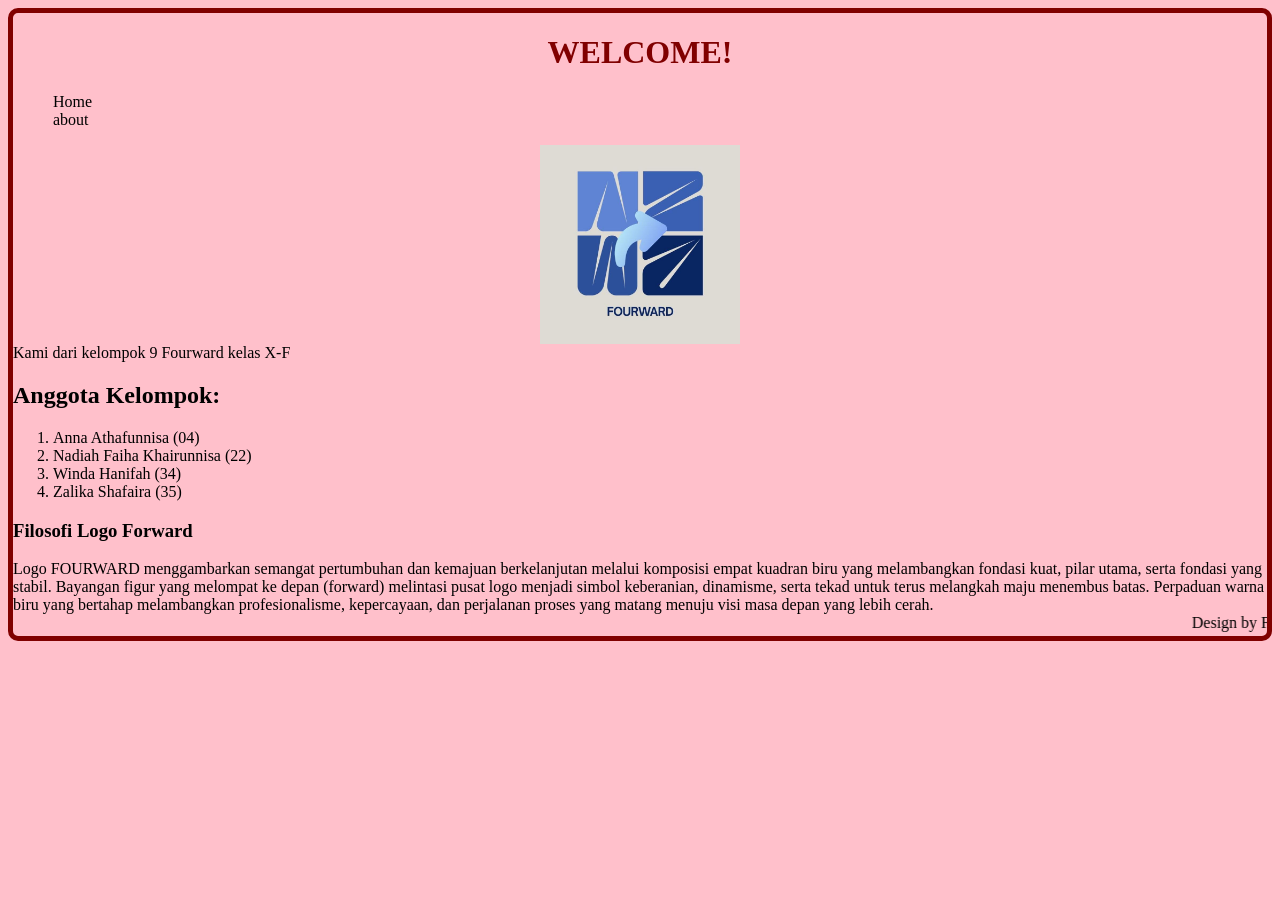
==== index.html @ 8d7ce0bc "Update index.html" ====
<!DOCTYPE html>
<html lang="en">
  <head>
    <meta charset="UTF-8">
    <link rel="stylesheet" href="./style.css">
    <meta name="viewport" content="width=device-width, initial-scale=1.0">
    <title>Pen</title>
  </head>
  <body>
    <h1>WELCOME!</h1>
    <ul>
      <li>Home</li>
      <li>about</li>
    </ul>
    
    <img src="FOURWARD 9.jpg" alt="Foto profile" width="200">
    <p1> Kami dari kelompok 9 Fourward kelas X-F </p1>
    <h2> 
      Anggota Kelompok:
    </h2>
    <ol>
      <li>Anna Athafunnisa (04)</li>
      <li>Nadiah Faiha Khairunnisa (22)</li>
      <li>Winda Hanifah (34)</li>
      <li>Zalika Shafaira (35)</li>
    </ol>
    <h3>
      Filosofi Logo Forward 
    </h3>
    <p2>
     Logo FOURWARD menggambarkan semangat pertumbuhan dan kemajuan berkelanjutan melalui komposisi empat kuadran biru yang melambangkan fondasi kuat, pilar utama, serta fondasi yang stabil. 
     Bayangan figur yang melompat ke depan (forward) melintasi pusat logo menjadi simbol keberanian, dinamisme, serta tekad untuk terus melangkah maju menembus batas. 
     Perpaduan warna biru yang bertahap melambangkan profesionalisme, kepercayaan, dan perjalanan proses yang matang menuju visi masa depan yang lebih cerah. 
    </p2>
  
    <marquee> Design by Fourward </marquee>
    
 
  </body>
</html>
---- style.css ----
html::before {
  position: fixed;
  inset: 0;
  z-index: -1;
  margin: auto;
  width: fit-content;
  height: fit-content;
  font-family: monospace;
  opacity: 0.6;
  background: rebeccapurple;
  color: white;
  padding: 4px 8px;
  border-radius: 4px;
}
    h1{text-align:center;color:maroon;font-fomily:times new roman;font-weight:bold
      }
p {font-size:15;color:white 
  }
body {background-color: pink;border:5px solid maroon;border-radius:10px
     }
ul {list-style-type:none;
   }
img{
  display: block;
  margin: 0px auto;
}
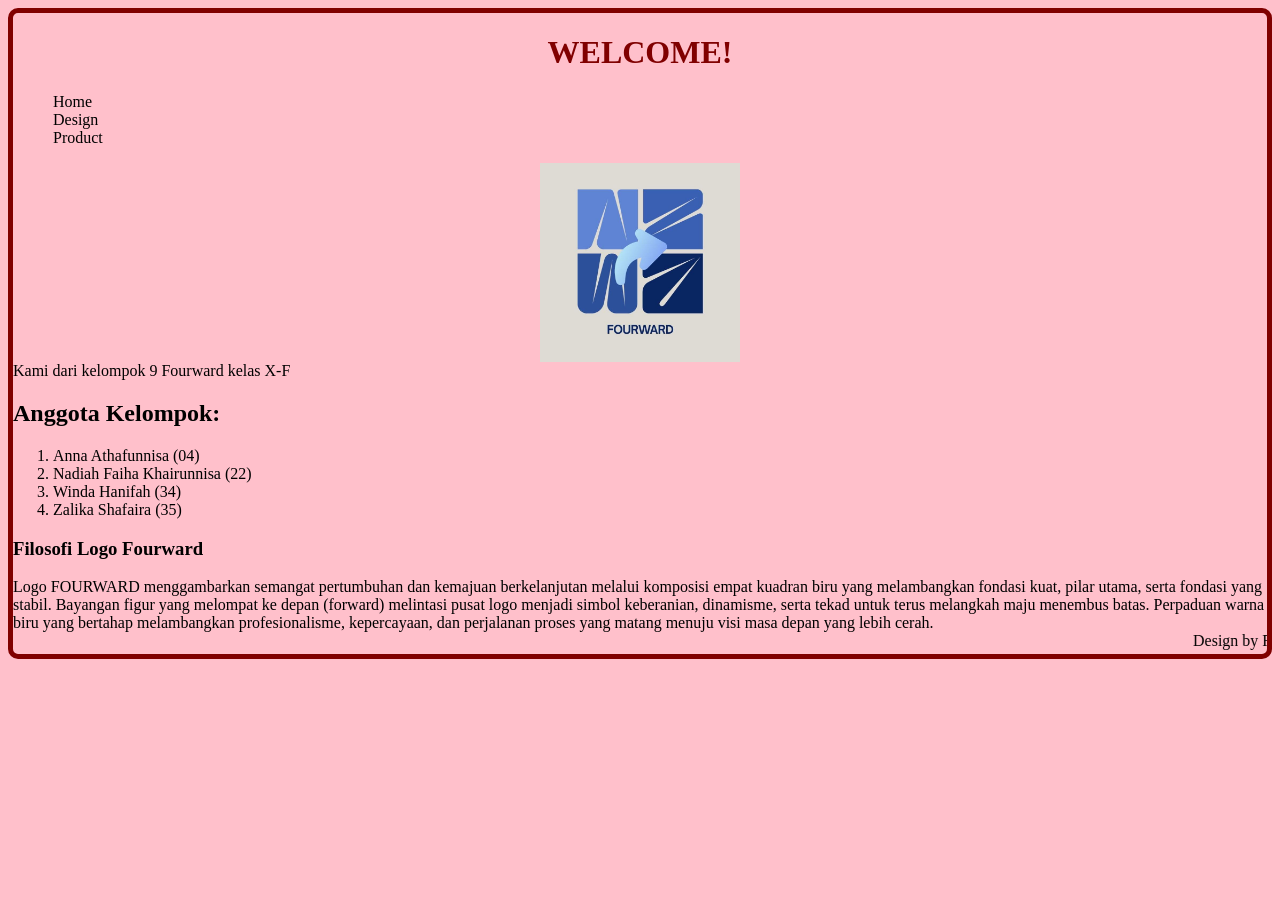
==== commit 47bf559f: "Update index.html" ====
--- a/index.html
+++ b/index.html
@@ -10,10 +10,12 @@
     <h1>WELCOME!</h1>
     <ul>
       <li>Home</li>
-      <li>about</li>
+      <li>Design</li>
+      <li>Product</li>
     </ul>
     
     <img src="FOURWARD 9.jpg" alt="Foto profile" width="200">
+    
     <p1> Kami dari kelompok 9 Fourward kelas X-F </p1>
     <h2> 
       Anggota Kelompok:
@@ -25,7 +27,7 @@
       <li>Zalika Shafaira (35)</li>
     </ol>
     <h3>
-      Filosofi Logo Forward 
+      Filosofi Logo Fourward 
     </h3>
     <p2>
      Logo FOURWARD menggambarkan semangat pertumbuhan dan kemajuan berkelanjutan melalui komposisi empat kuadran biru yang melambangkan fondasi kuat, pilar utama, serta fondasi yang stabil. 
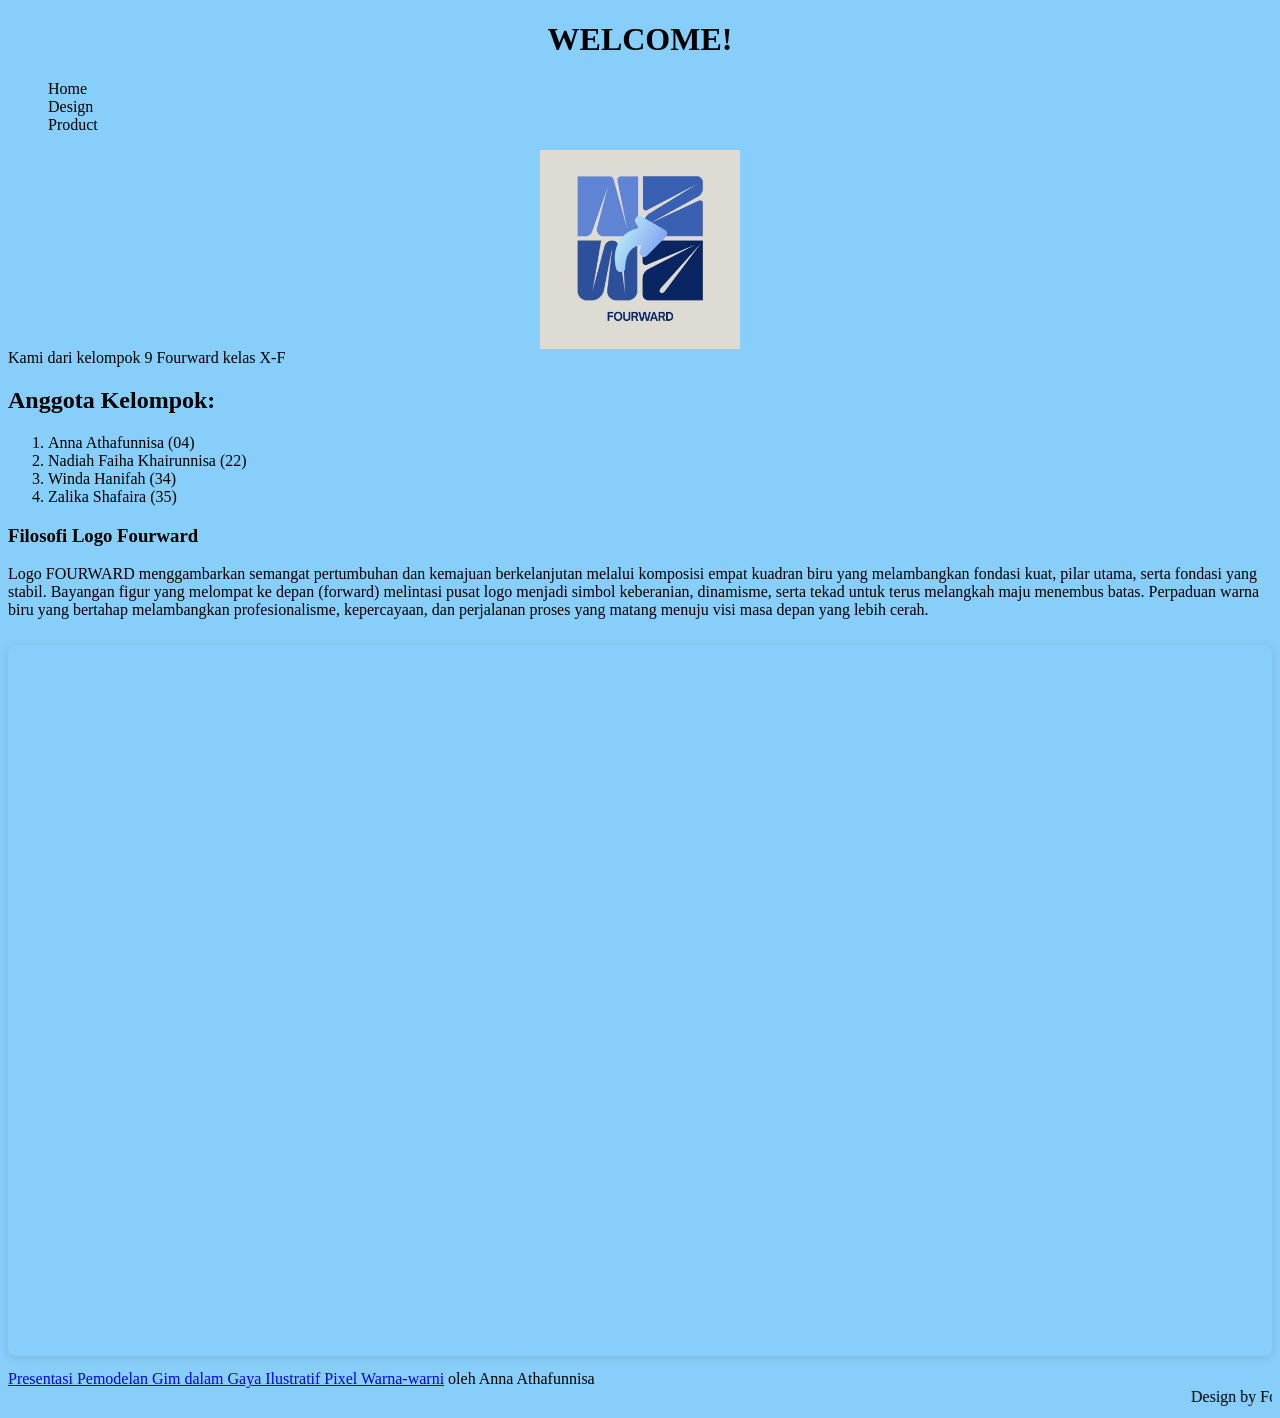
==== commit 4b8c7562: "Update index.html" ====
--- a/index.html
+++ b/index.html
@@ -34,7 +34,14 @@
      Bayangan figur yang melompat ke depan (forward) melintasi pusat logo menjadi simbol keberanian, dinamisme, serta tekad untuk terus melangkah maju menembus batas. 
      Perpaduan warna biru yang bertahap melambangkan profesionalisme, kepercayaan, dan perjalanan proses yang matang menuju visi masa depan yang lebih cerah. 
     </p2>
-  
+  <div style="position: relative; width: 100%; height: 0; padding-top: 56.2500%;
+ padding-bottom: 0; box-shadow: 0 2px 8px 0 rgba(63,69,81,0.16); margin-top: 1.6em; margin-bottom: 0.9em; overflow: hidden;
+ border-radius: 8px; will-change: transform;">
+  <iframe loading="lazy" style="position: absolute; width: 100%; height: 100%; top: 0; left: 0; border: none; padding: 0;margin: 0;"
+    src="https://www.canva.com/design/DAHXVoxXPAQ/EUkWWZ5gg3Au16WzQ_tpVw/view?embed" allowfullscreen="allowfullscreen" allow="fullscreen">
+  </iframe>
+</div>
+<a href="https:&#x2F;&#x2F;www.canva.com&#x2F;design&#x2F;DAHXVoxXPAQ&#x2F;EUkWWZ5gg3Au16WzQ_tpVw&#x2F;view?utm_content=DAHXVoxXPAQ&amp;utm_campaign=designshare&amp;utm_medium=embeds&amp;utm_source=link" target="_blank" rel="noopener">Presentasi Pemodelan Gim dalam Gaya Ilustratif Pixel Warna-warni</a> oleh Anna Athafunnisa
     <marquee> Design by Fourward </marquee>
     
  
--- a/style.css
+++ b/style.css
@@ -12,11 +12,11 @@
   padding: 4px 8px;
   border-radius: 4px;
 }
-    h1{text-align:center;color:maroon;font-fomily:times new roman;font-weight:bold
+    h1{text-align:center;color:black;font-fomily:times new roman;font-weight:bold
       }
 p {font-size:15;color:white 
   }
-body {background-color: pink;border:5px solid maroon;border-radius:10px
+body {background-color:lightskyblue;border:5px royalblue;border-radius:10px
      }
 ul {list-style-type:none;
    }
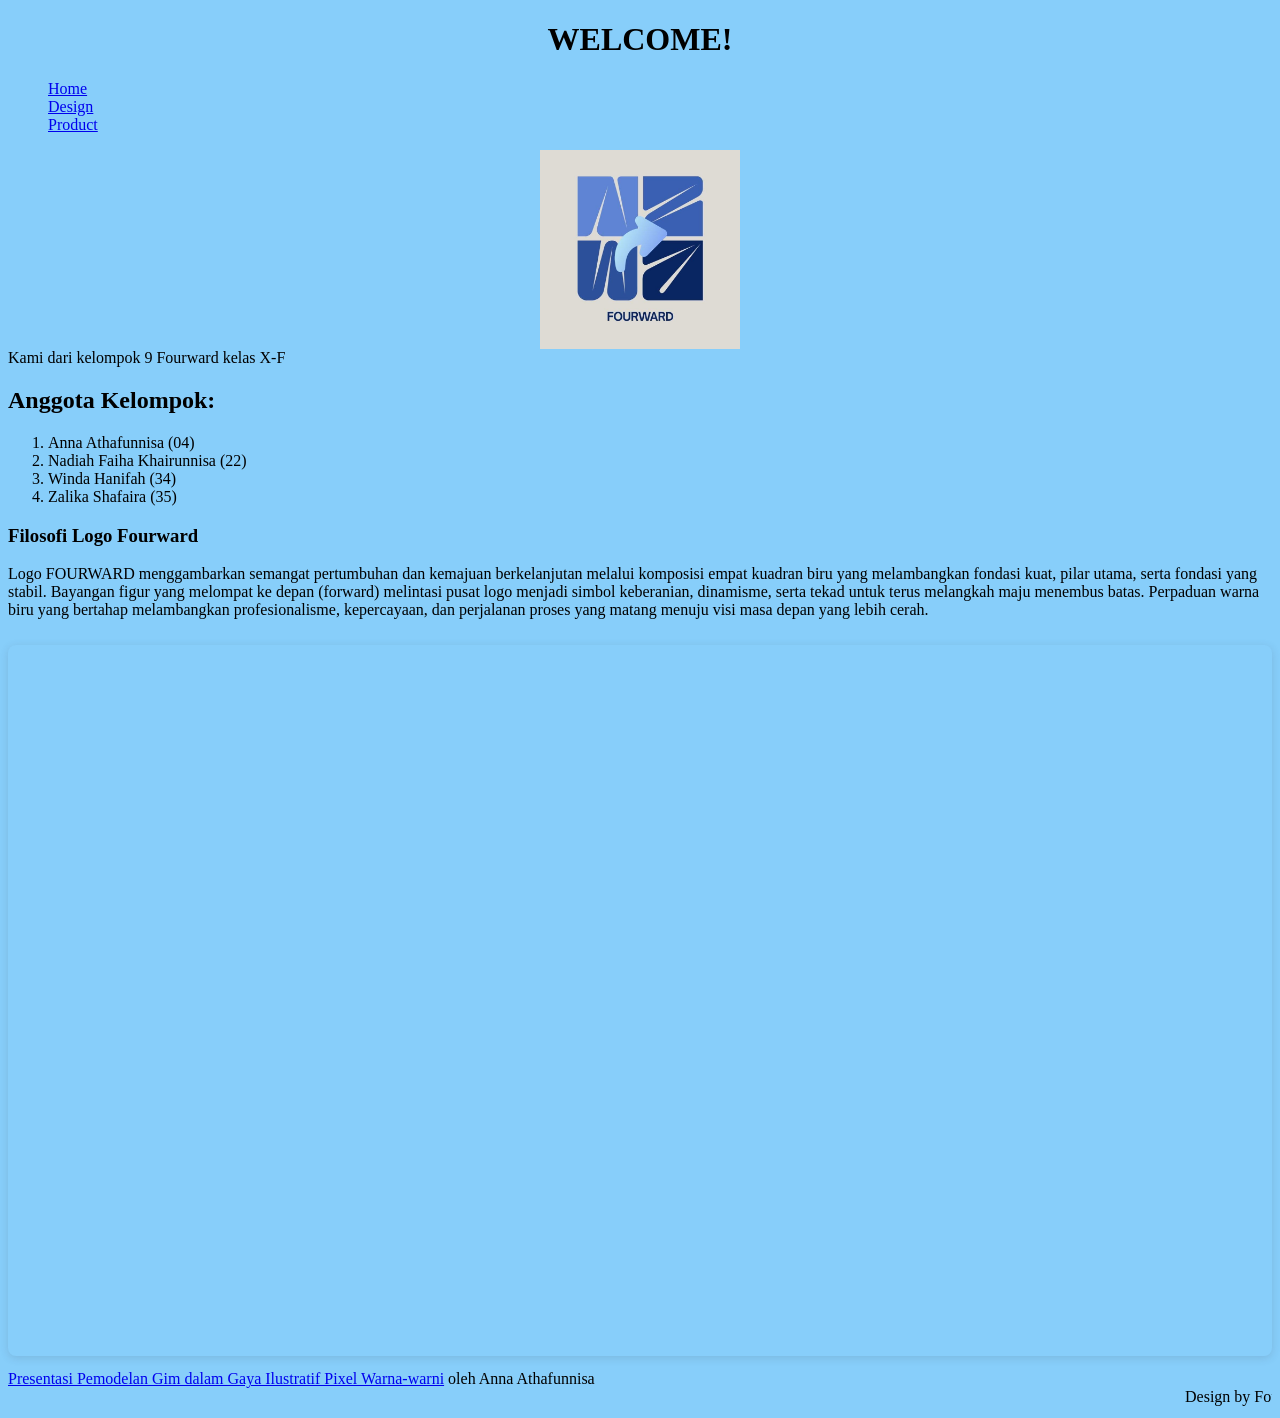
==== commit 2414b803: "Update index.html" ====
--- a/index.html
+++ b/index.html
@@ -9,9 +9,9 @@
   <body>
     <h1>WELCOME!</h1>
     <ul>
-      <li>Home</li>
-      <li>Design</li>
-      <li>Product</li>
+      <li><a href="index.html">Home</a></li>
+      <li><a href="design.html">Design</a></li>
+      <li><a href="product.html">Product</a></li>
     </ul>
     
     <img src="FOURWARD 9.jpg" alt="Foto profile" width="200">
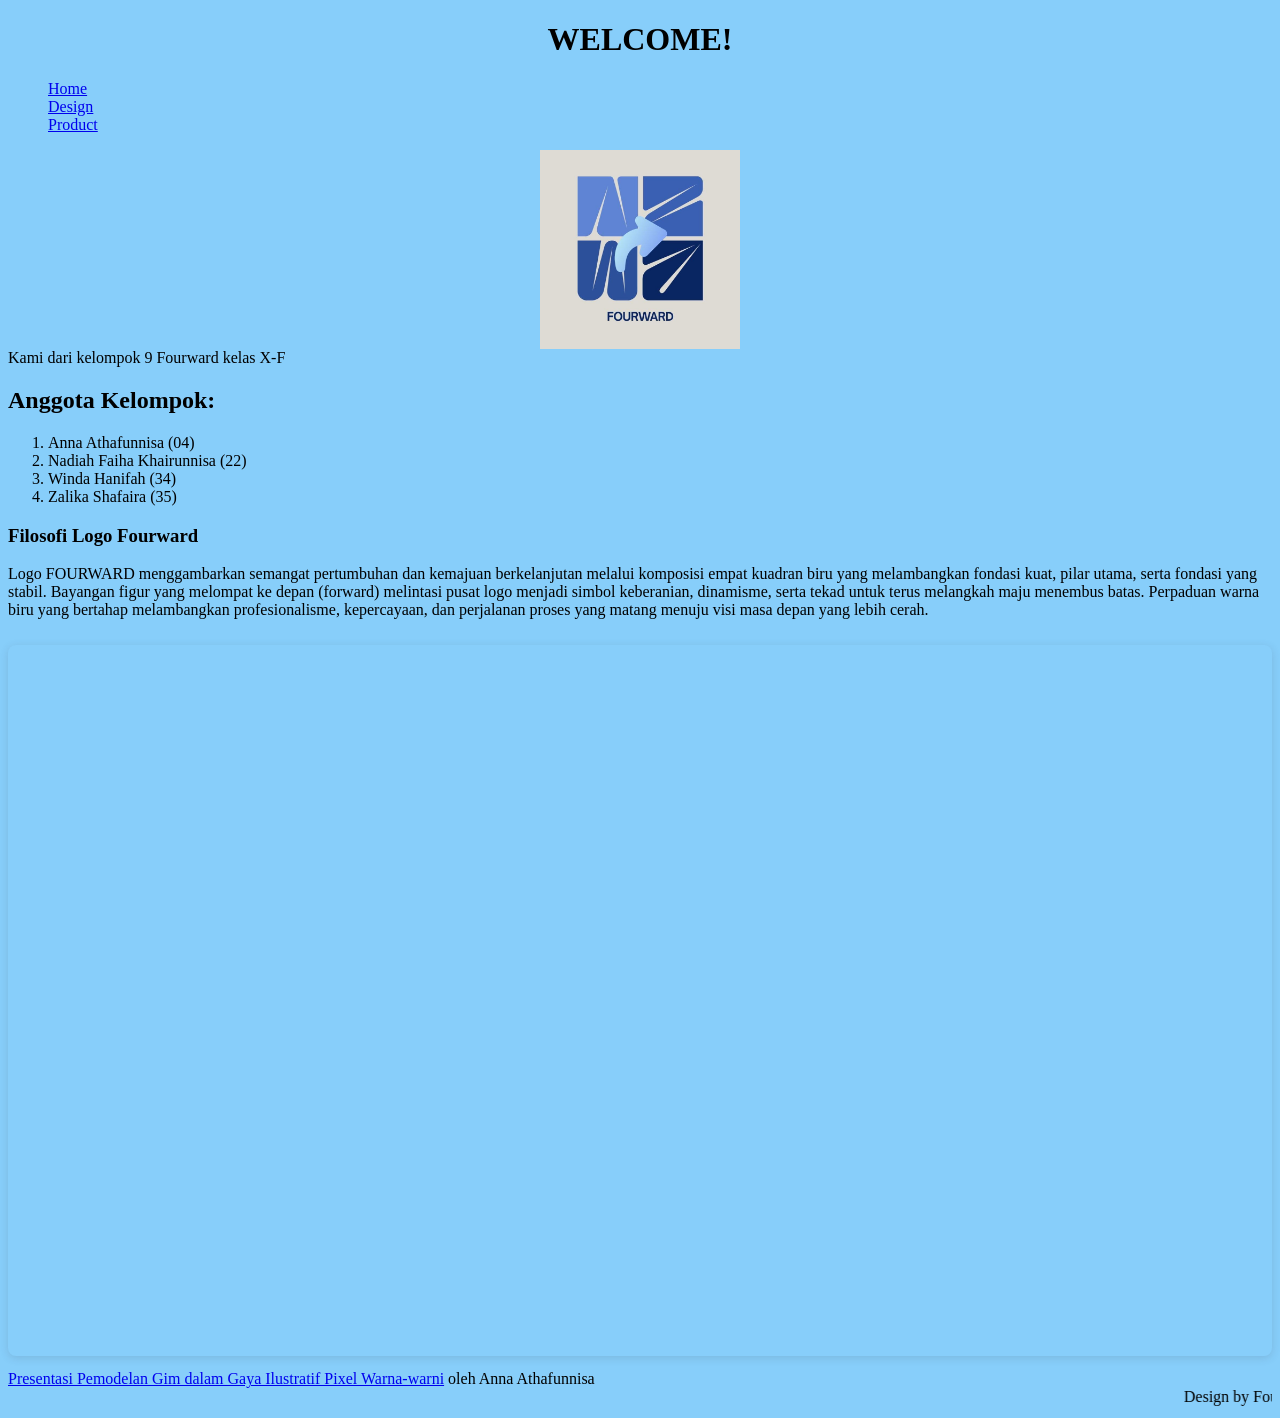
==== commit 09efca70: "Update index.html" ====
--- a/index.html
+++ b/index.html
@@ -6,6 +6,7 @@
     <meta name="viewport" content="width=device-width, initial-scale=1.0">
     <title>Pen</title>
   </head>
+  <div class="container">
   <body>
     <h1>WELCOME!</h1>
     <ul>
@@ -46,4 +47,5 @@
     
  
   </body>
+  </div>
 </html>
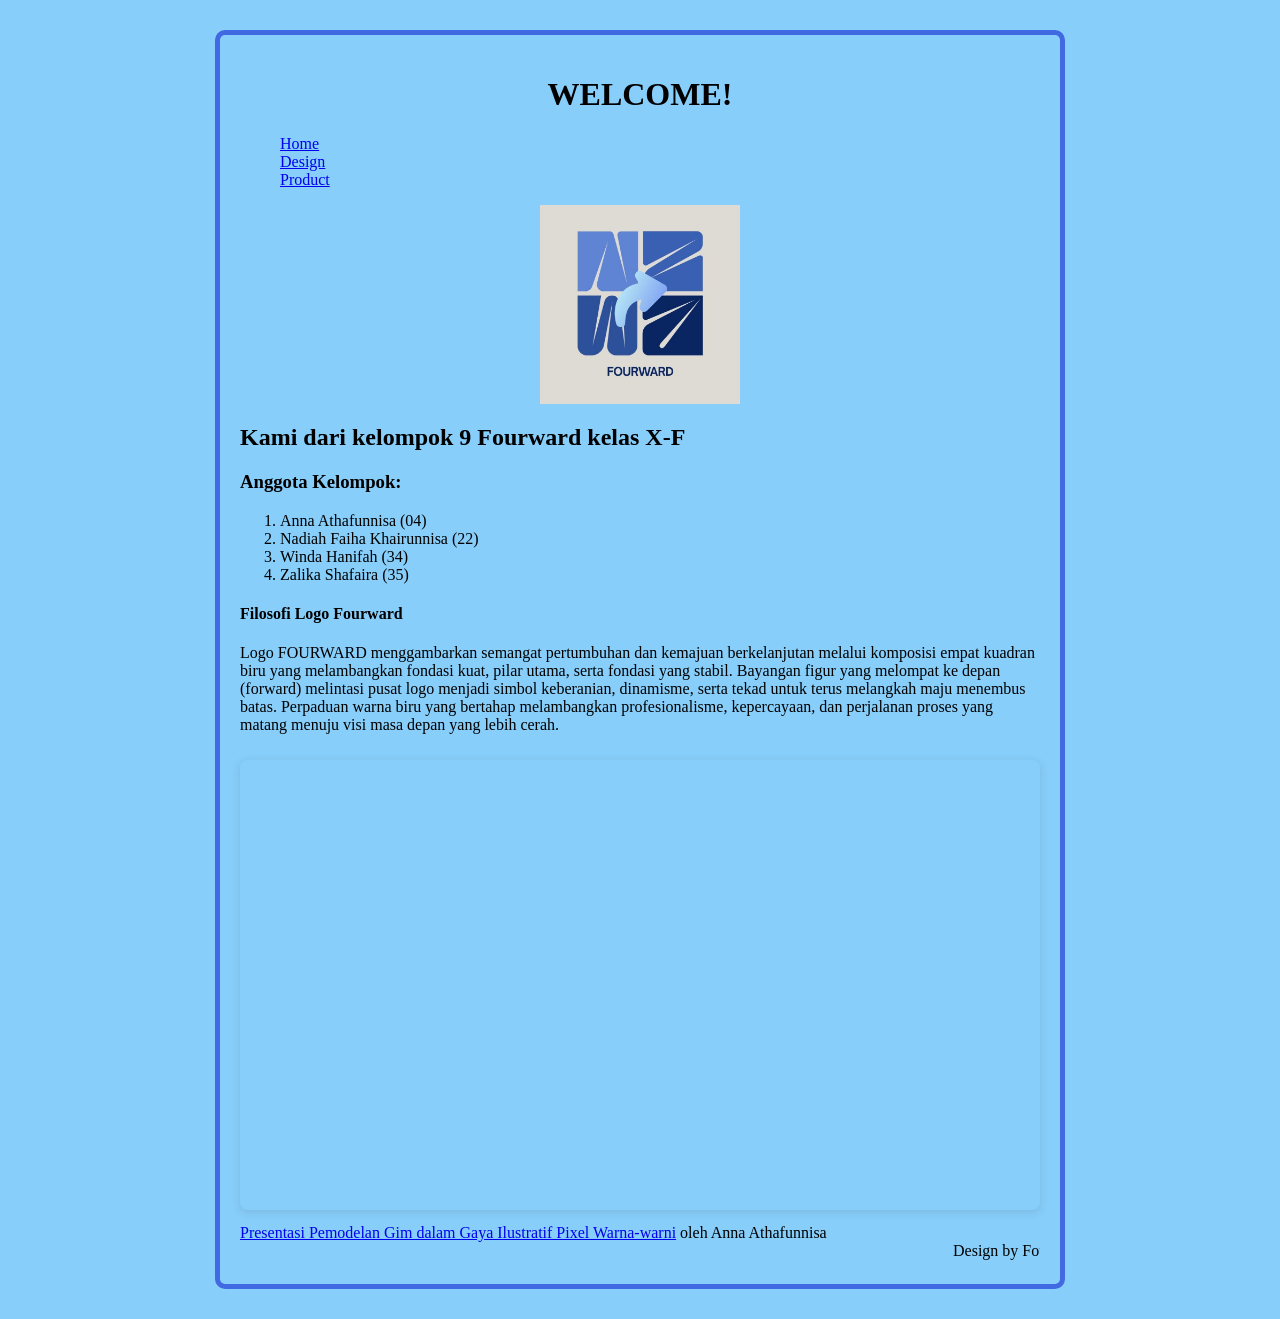
==== commit 9b61ce60: "Update index.html" ====
--- a/index.html
+++ b/index.html
@@ -17,24 +17,24 @@
     
     <img src="FOURWARD 9.jpg" alt="Foto profile" width="200">
     
-    <p1> Kami dari kelompok 9 Fourward kelas X-F </p1>
-    <h2> 
+    <h2> Kami dari kelompok 9 Fourward kelas X-F </h2>
+    <h3> 
       Anggota Kelompok:
-    </h2>
+    </h3>
     <ol>
       <li>Anna Athafunnisa (04)</li>
       <li>Nadiah Faiha Khairunnisa (22)</li>
       <li>Winda Hanifah (34)</li>
       <li>Zalika Shafaira (35)</li>
     </ol>
-    <h3>
+    <h4>
       Filosofi Logo Fourward 
-    </h3>
-    <p2>
+    </h4>
+    <p1>
      Logo FOURWARD menggambarkan semangat pertumbuhan dan kemajuan berkelanjutan melalui komposisi empat kuadran biru yang melambangkan fondasi kuat, pilar utama, serta fondasi yang stabil. 
      Bayangan figur yang melompat ke depan (forward) melintasi pusat logo menjadi simbol keberanian, dinamisme, serta tekad untuk terus melangkah maju menembus batas. 
      Perpaduan warna biru yang bertahap melambangkan profesionalisme, kepercayaan, dan perjalanan proses yang matang menuju visi masa depan yang lebih cerah. 
-    </p2>
+    </p1>
   <div style="position: relative; width: 100%; height: 0; padding-top: 56.2500%;
  padding-bottom: 0; box-shadow: 0 2px 8px 0 rgba(63,69,81,0.16); margin-top: 1.6em; margin-bottom: 0.9em; overflow: hidden;
  border-radius: 8px; will-change: transform;">
--- a/style.css
+++ b/style.css
@@ -16,8 +16,15 @@
       }
 p {font-size:15;color:white 
   }
-body {background-color:lightskyblue;border:5px royalblue;border-radius:10px
+body {background-color:lightskyblue;
      }
+.container {
+  max-width: 800px;
+  margin: 30px auto;
+  border:5px solid royalblue;
+  border-radius:10px;
+  padding: 20px;
+}
 ul {list-style-type:none;
    }
 img{
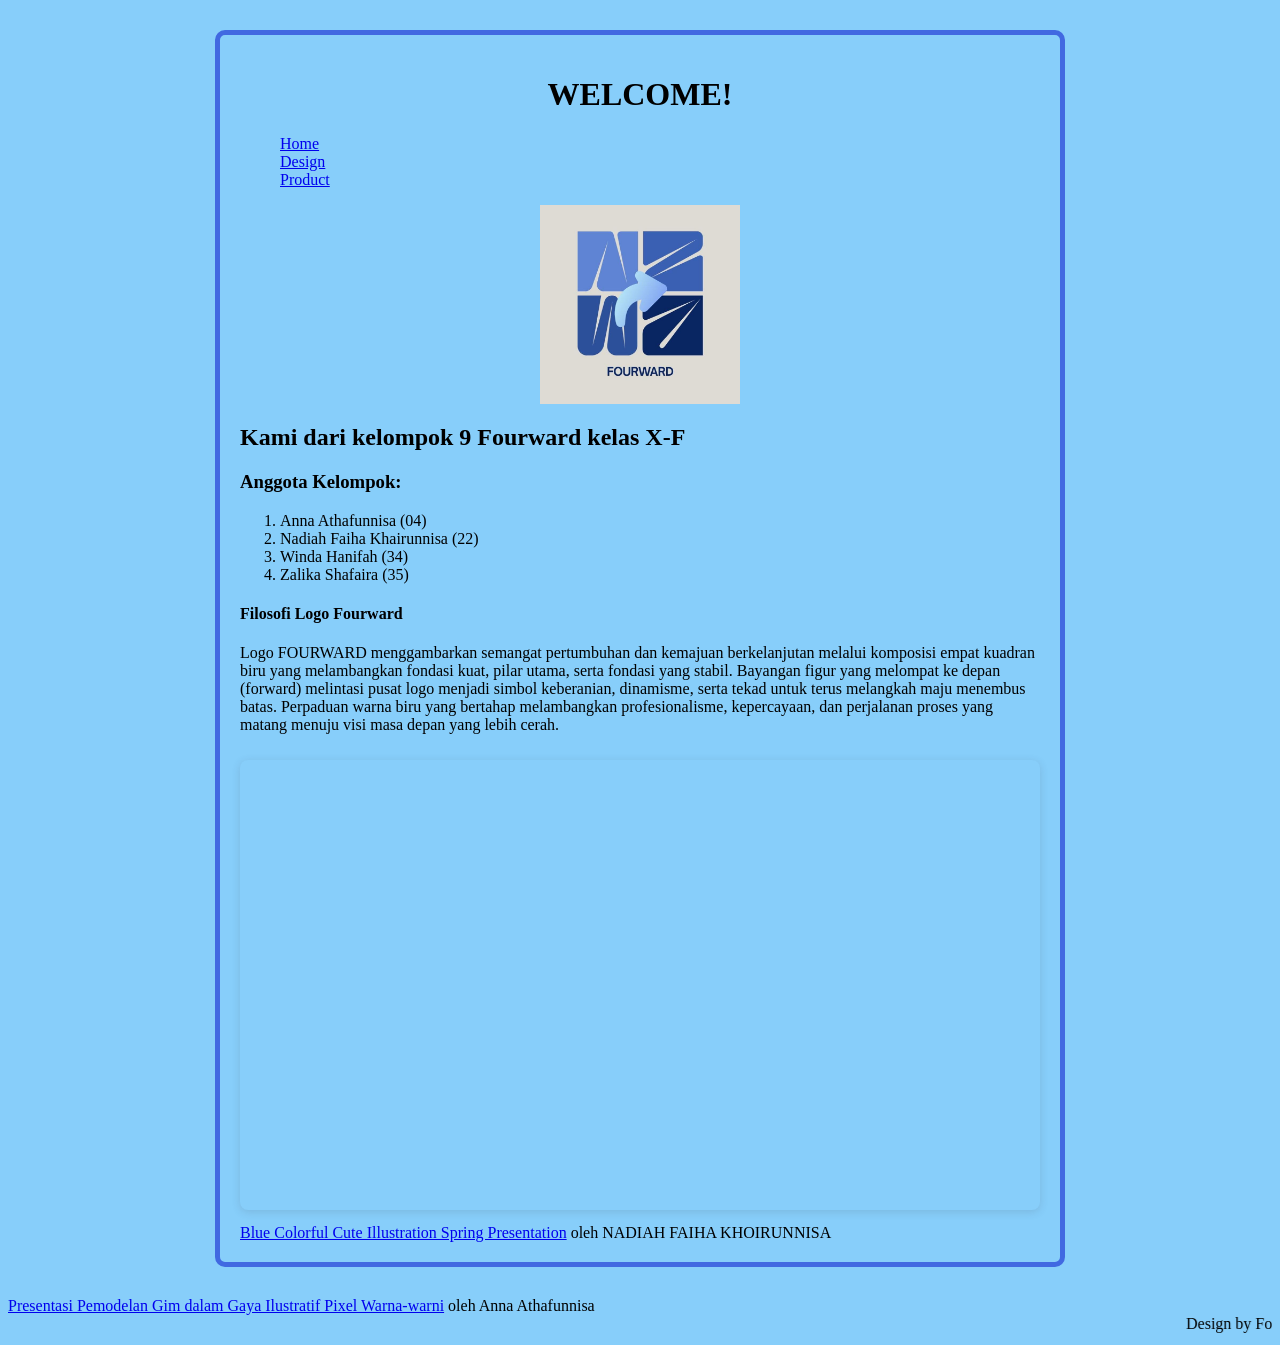
==== commit d7b4c77f: "Update index.html" ====
--- a/index.html
+++ b/index.html
@@ -39,7 +39,10 @@
  padding-bottom: 0; box-shadow: 0 2px 8px 0 rgba(63,69,81,0.16); margin-top: 1.6em; margin-bottom: 0.9em; overflow: hidden;
  border-radius: 8px; will-change: transform;">
   <iframe loading="lazy" style="position: absolute; width: 100%; height: 100%; top: 0; left: 0; border: none; padding: 0;margin: 0;"
-    src="https://www.canva.com/design/DAHXVoxXPAQ/EUkWWZ5gg3Au16WzQ_tpVw/view?embed" allowfullscreen="allowfullscreen" allow="fullscreen">
+    src="https://www.canva.com/design/DAHYt9nSRZI/S3SfjaupXvi22oBqUck2gA/view?embed" allowfullscreen="allowfullscreen" allow="fullscreen">
+  </iframe>
+</div>
+<a href="https:&#x2F;&#x2F;www.canva.com&#x2F;design&#x2F;DAHYt9nSRZI&#x2F;S3SfjaupXvi22oBqUck2gA&#x2F;view?utm_content=DAHYt9nSRZI&amp;utm_campaign=designshare&amp;utm_medium=embeds&amp;utm_source=link" target="_blank" rel="noopener">Blue Colorful Cute Illustration Spring Presentation</a> oleh NADIAH FAIHA KHOIRUNNISA
   </iframe>
 </div>
 <a href="https:&#x2F;&#x2F;www.canva.com&#x2F;design&#x2F;DAHXVoxXPAQ&#x2F;EUkWWZ5gg3Au16WzQ_tpVw&#x2F;view?utm_content=DAHXVoxXPAQ&amp;utm_campaign=designshare&amp;utm_medium=embeds&amp;utm_source=link" target="_blank" rel="noopener">Presentasi Pemodelan Gim dalam Gaya Ilustratif Pixel Warna-warni</a> oleh Anna Athafunnisa
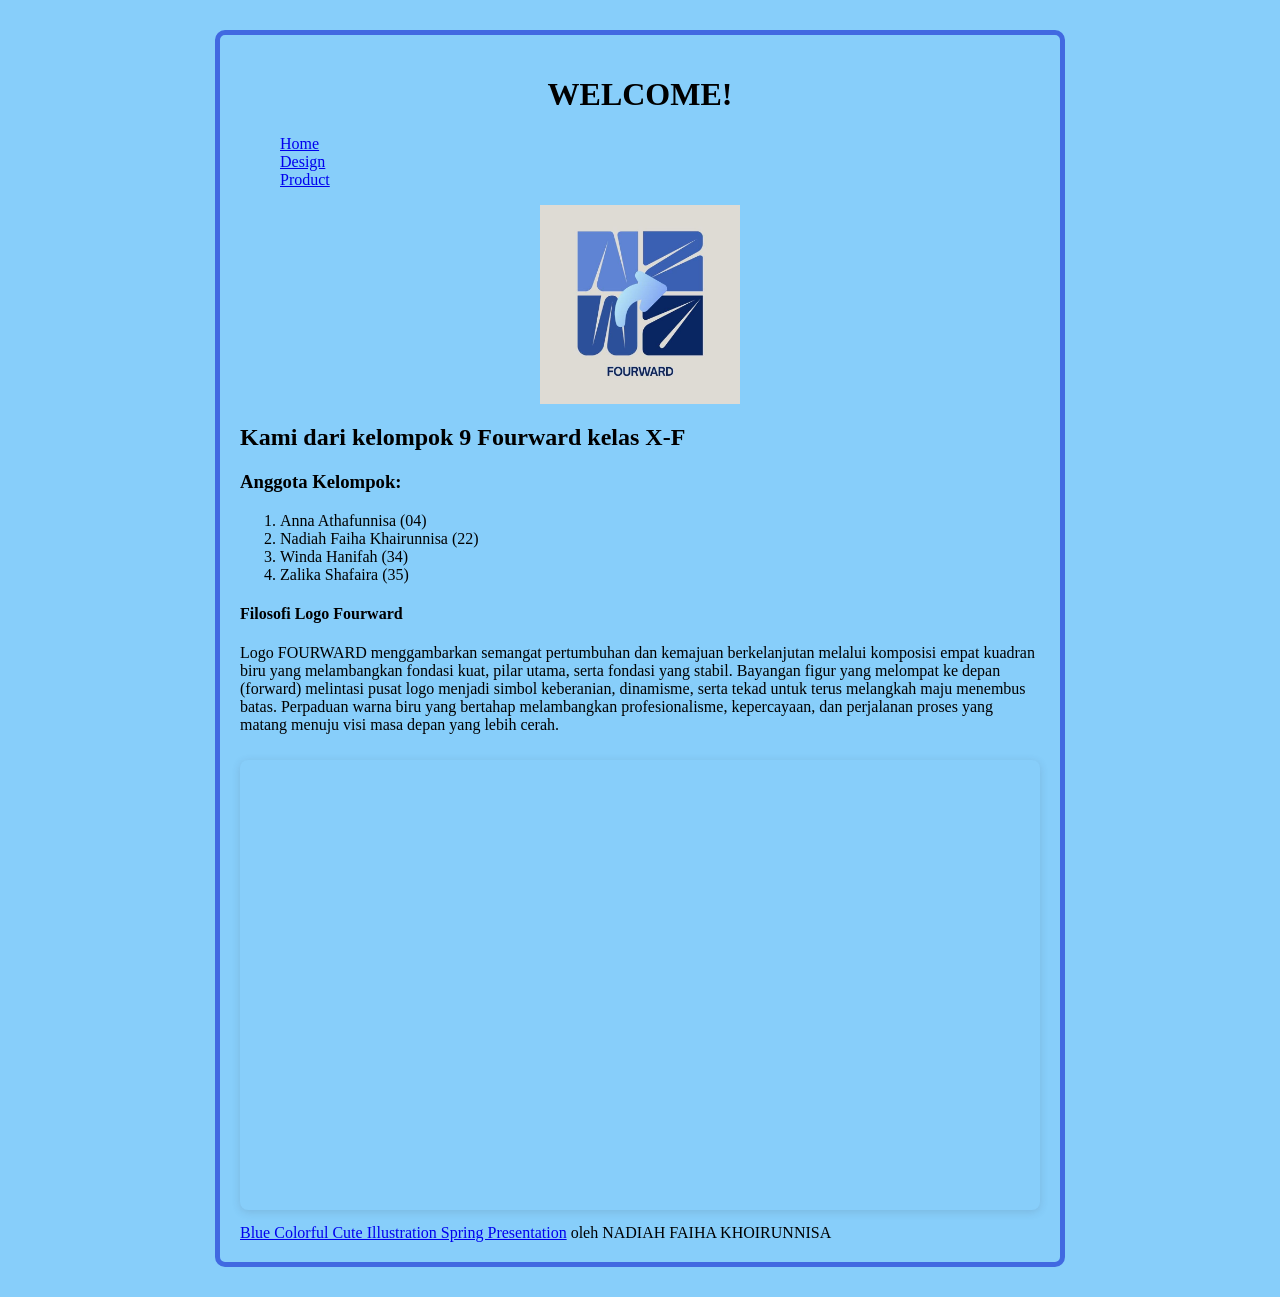
==== commit b202e2df: "Update index.html" ====
--- a/index.html
+++ b/index.html
@@ -43,12 +43,7 @@
   </iframe>
 </div>
 <a href="https:&#x2F;&#x2F;www.canva.com&#x2F;design&#x2F;DAHYt9nSRZI&#x2F;S3SfjaupXvi22oBqUck2gA&#x2F;view?utm_content=DAHYt9nSRZI&amp;utm_campaign=designshare&amp;utm_medium=embeds&amp;utm_source=link" target="_blank" rel="noopener">Blue Colorful Cute Illustration Spring Presentation</a> oleh NADIAH FAIHA KHOIRUNNISA
-  </iframe>
-</div>
-<a href="https:&#x2F;&#x2F;www.canva.com&#x2F;design&#x2F;DAHXVoxXPAQ&#x2F;EUkWWZ5gg3Au16WzQ_tpVw&#x2F;view?utm_content=DAHXVoxXPAQ&amp;utm_campaign=designshare&amp;utm_medium=embeds&amp;utm_source=link" target="_blank" rel="noopener">Presentasi Pemodelan Gim dalam Gaya Ilustratif Pixel Warna-warni</a> oleh Anna Athafunnisa
-    <marquee> Design by Fourward </marquee>
-    
- 
+  
   </body>
   </div>
 </html>
